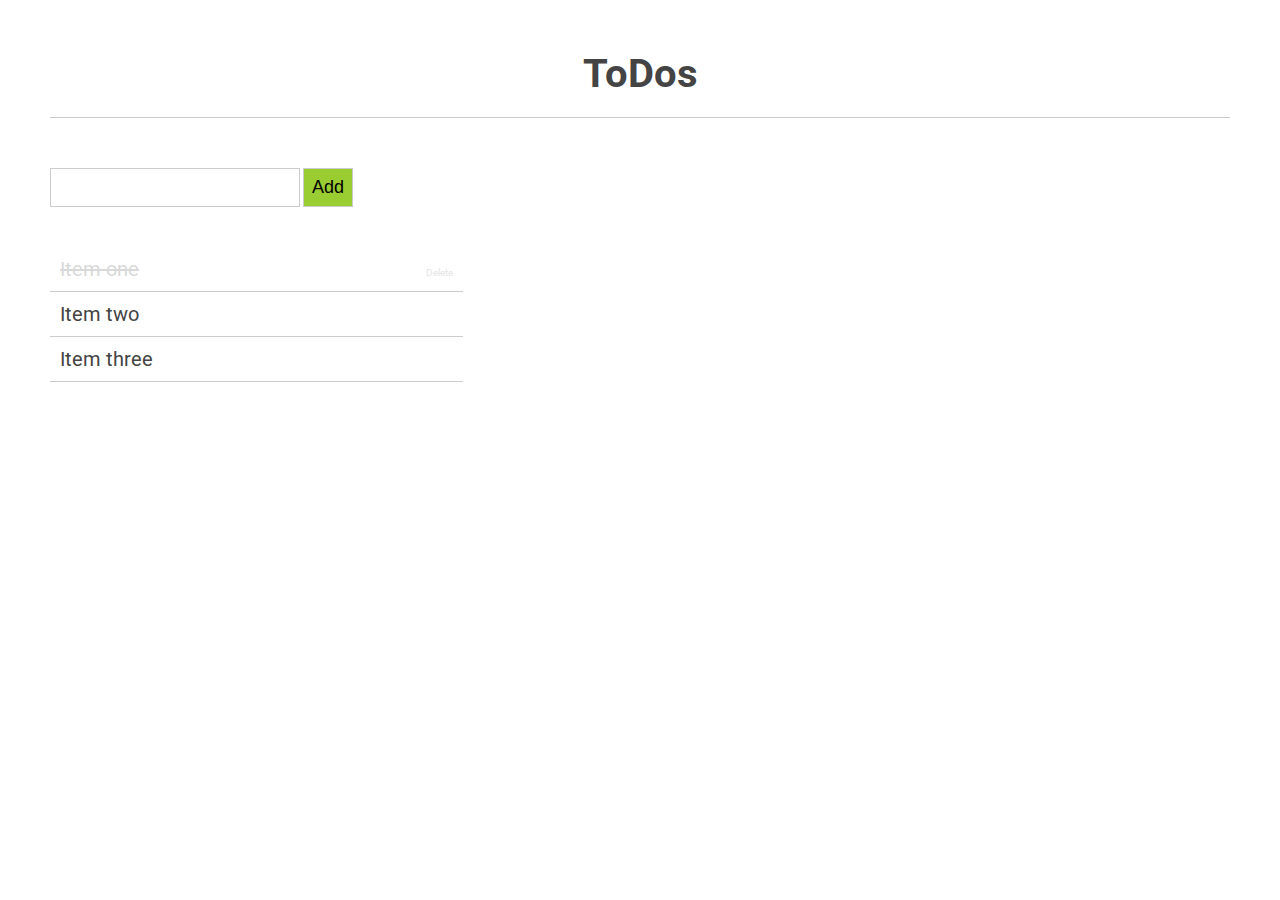
==== todos/index.html @ eec038f3 "todo page" ====
<!DOCTYPE html>
<html lang="en">
  <head>
    <title>ToDos</title>
    <meta charset="utf-8" />
    <meta http-equiv="X-UA-Compatible" content="IE=edge" />
    <meta name="viewport" content="width=device-width, initial-scale=1.0, maximum-scale=1.0, user-scalable=no" />
    <link href="https://fonts.googleapis.com/css?family=Roboto" rel="stylesheet" />
    <link href="css/style.css" rel="stylesheet">
  </head>
  <body>
    <h1>ToDos</h1>
    <form class="form_add_todo">
      <input type="text" class="form_add_todo__input" />
      <button type="submit" class="form_add_todo__button">
        <span>Add</span>
      </button>
    </form>

    <ul class="list_todo">
      <li class="list_todo__item m-done">
        <span>Item one</span><span class="list_todo__item__delete">Delete</span>
      </li>
      <li class="list_todo__item">
        <span>Item two</span><span class="list_todo__item__delete">Delete</span>
      </li>
      <li class="list_todo__item">
        <span>Item three</span><span class="list_todo__item__delete">Delete</span>
      </li>
    </ul>
  </body>
</html>
---- todos/css/style.css ----
/* Main ToDos stylesheet */

*{
  box-sizing:border-box;
  margin:0;
  padding:0;
}

body{
  color:#444;
  background-color:#fff;
  font-family:'Roboto', sans-serif;
  font-size:13px;
  padding:50px;
}

h1{
  font-size:40px;
  text-align:center;
  border-bottom:1px solid #ccc;
  margin-bottom:50px;
  padding-bottom:20px;
}

input{
  padding:8px;
  font-size:18px;
  border:1px solid #ccc;
}

/* form_add_todo */
.form_add_todo{
  margin-bottom:40px;
}
.form_add_todo__button{
  padding:8px;
  font-size:18px;
  border:1px solid #ccc;
  background-color:yellowgreen;
  cursor:pointer;
}

/* list_todo */
.list_todo{
  list-style:none;
  width:35%;
}
.list_todo__item{
  padding:10px;
  font-size:20px;
  border-bottom:1px solid #ccc;
}
.list_todo__item:hover{
  cursor:pointer;
  background-color:#F7F7F7;
}
.list_todo__item__delete{
  display:none;
  float:right;
  font-size:10px;
  color:#ccc;
}
.list_todo__item.m-done span{
  text-decoration:line-through; 
  opacity:0.2;
}
.list_todo__item.m-done .list_todo__item__delete{
  text-decoration:none; 
  display:block;
  opacity:0.5;
  margin-top:10px;
}
.list_todo__item.m-done .list_todo__item__delete:hover{
  color:red;
}
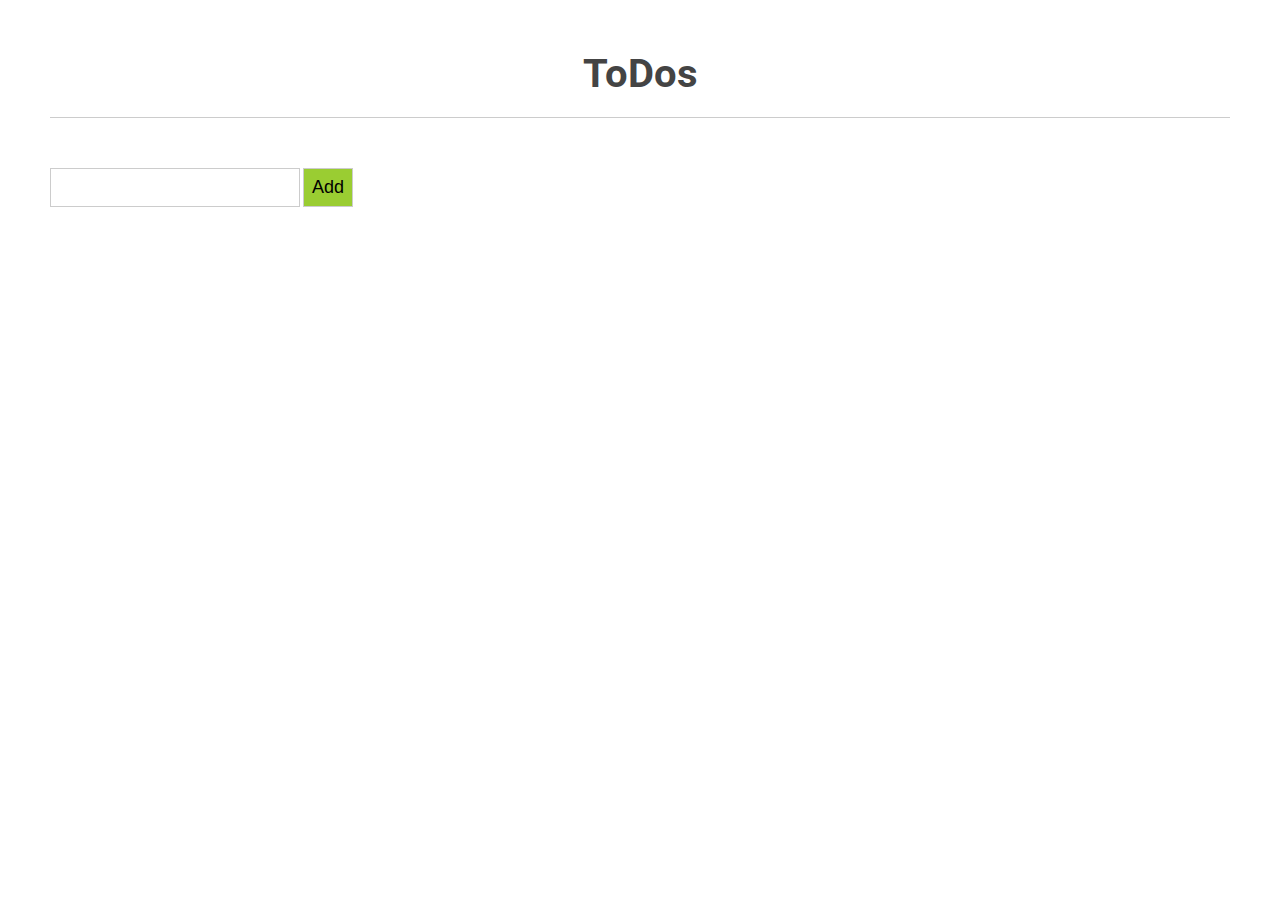
==== commit b3789eee: "todo - make a list of item" ====
--- a/todos/index.html
+++ b/todos/index.html
@@ -11,14 +11,17 @@
   <body>
     <h1>ToDos</h1>
     <form class="form_add_todo">
-      <input type="text" class="form_add_todo__input" />
-      <button type="submit" class="form_add_todo__button">
+      <input type="text" class="form_add_todo__input" role="add_todo_value" />
+      <button type="button" class="form_add_todo__button" role="add_button">
         <span>Add</span>
       </button>
+      <p class="form_add_todo__error_text" role="error_text">
+        Scrivi qualcosa pezzo di merda!
+      </p>
     </form>
 
-    <ul class="list_todo">
-      <li class="list_todo__item m-done">
+    <ul class="list_todo" role="todo_list">
+      <!-- <li class="list_todo__item m-done">
         <span>Item one</span><span class="list_todo__item__delete">Delete</span>
       </li>
       <li class="list_todo__item">
@@ -26,7 +29,15 @@
       </li>
       <li class="list_todo__item">
         <span>Item three</span><span class="list_todo__item__delete">Delete</span>
+      </li> -->
+    </ul>
+
+    <template id="todo_item_template">
+      <li class="list_todo__item">
+        <span role="todo_value">Item</span><span class="list_todo__item__delete">Delete</span>
       </li>
-    </ul>
+    </template>
+    <script src="js/generateTodoItem.js"></script>
+    <script src="js/index.js"></script>
   </body>
 </html>--- a/todos/css/style.css
+++ b/todos/css/style.css
@@ -39,6 +39,9 @@
   background-color:yellowgreen;
   cursor:pointer;
 }
+.form_add_todo .form_add_todo__error_text{
+  color:red;
+}
 
 /* list_todo */
 .list_todo{
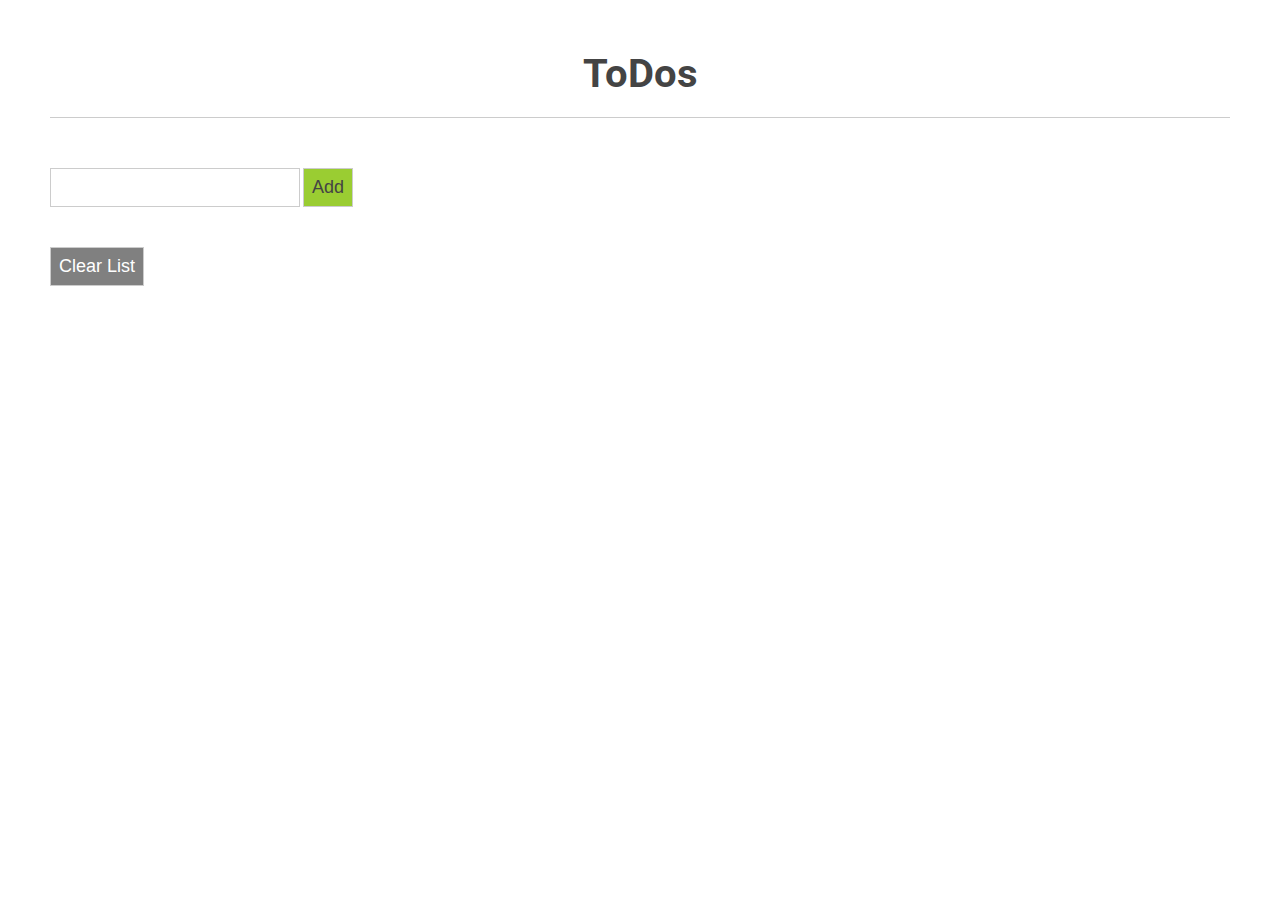
==== commit 898a63e5: "reset button" ====
--- a/todos/index.html
+++ b/todos/index.html
@@ -11,32 +11,38 @@
   <body>
     <h1>ToDos</h1>
     <form class="form_add_todo">
-      <input type="text" class="form_add_todo__input" role="add_todo_value" />
-      <button type="button" class="form_add_todo__button" role="add_button">
+      <input type="text" class="form_add_todo__input" role="todo_value_input" />
+      <button type="button" class="form_add_todo__button" role="todo_add_button">
         <span>Add</span>
       </button>
       <p class="form_add_todo__error_text" role="error_text">
-        Scrivi qualcosa pezzo di merda!
+        Il campo è vuoto, scrivi qualcosa.
       </p>
     </form>
 
     <ul class="list_todo" role="todo_list">
       <!-- <li class="list_todo__item m-done">
-        <span>Item one</span><span class="list_todo__item__delete">Delete</span>
+        <span>Item one</span>
+        <span class="list_todo__item__delete" role="todo_item_delete">Delete</span>
       </li>
       <li class="list_todo__item">
-        <span>Item two</span><span class="list_todo__item__delete">Delete</span>
-      </li>
-      <li class="list_todo__item">
-        <span>Item three</span><span class="list_todo__item__delete">Delete</span>
+        <span>Item two</span>
+        <span class="list_todo__item__delete" role="todo_item_delete">Delete</span>
       </li> -->
     </ul>
 
+    <button type="button" class="clear_todo__button" role="clear_todo_button">
+      <span>Clear List</span>
+    </button>
+
+    <!-- list item template -->
     <template id="todo_item_template">
       <li class="list_todo__item">
-        <span role="todo_value">Item</span><span class="list_todo__item__delete">Delete</span>
+        <span role="todo_value">Item</span>
+        <span class="list_todo__item__delete" role="todo_item_delete">Delete</span>
       </li>
     </template>
+
     <script src="js/generateTodoItem.js"></script>
     <script src="js/index.js"></script>
   </body>
--- a/todos/css/style.css
+++ b/todos/css/style.css
@@ -28,25 +28,34 @@
   border:1px solid #ccc;
 }
 
+button{
+  padding:8px;
+  font-size:18px;
+  border:1px solid #ccc;
+  background-color:grey;
+  color:white;
+  cursor:pointer;
+}
+
 /* form_add_todo */
 .form_add_todo{
   margin-bottom:40px;
 }
 .form_add_todo__button{
-  padding:8px;
-  font-size:18px;
-  border:1px solid #ccc;
   background-color:yellowgreen;
-  cursor:pointer;
+  color:#444;
 }
 .form_add_todo .form_add_todo__error_text{
+  margin:10px 0 0 0;
   color:red;
+  font-style:italic;
 }
 
 /* list_todo */
 .list_todo{
   list-style:none;
   width:35%;
+  margin-bottom:30px;
 }
 .list_todo__item{
   padding:10px;
@@ -58,21 +67,20 @@
   background-color:#F7F7F7;
 }
 .list_todo__item__delete{
-  display:none;
   float:right;
+  margin-top:10px;
   font-size:10px;
+  text-decoration:none; 
+  opacity:0.5;
   color:#ccc;
+}
+.list_todo__item__delete:hover{
+  color:red;
 }
 .list_todo__item.m-done span{
   text-decoration:line-through; 
   opacity:0.2;
 }
 .list_todo__item.m-done .list_todo__item__delete{
-  text-decoration:none; 
   display:block;
-  opacity:0.5;
-  margin-top:10px;
-}
-.list_todo__item.m-done .list_todo__item__delete:hover{
-  color:red;
 }